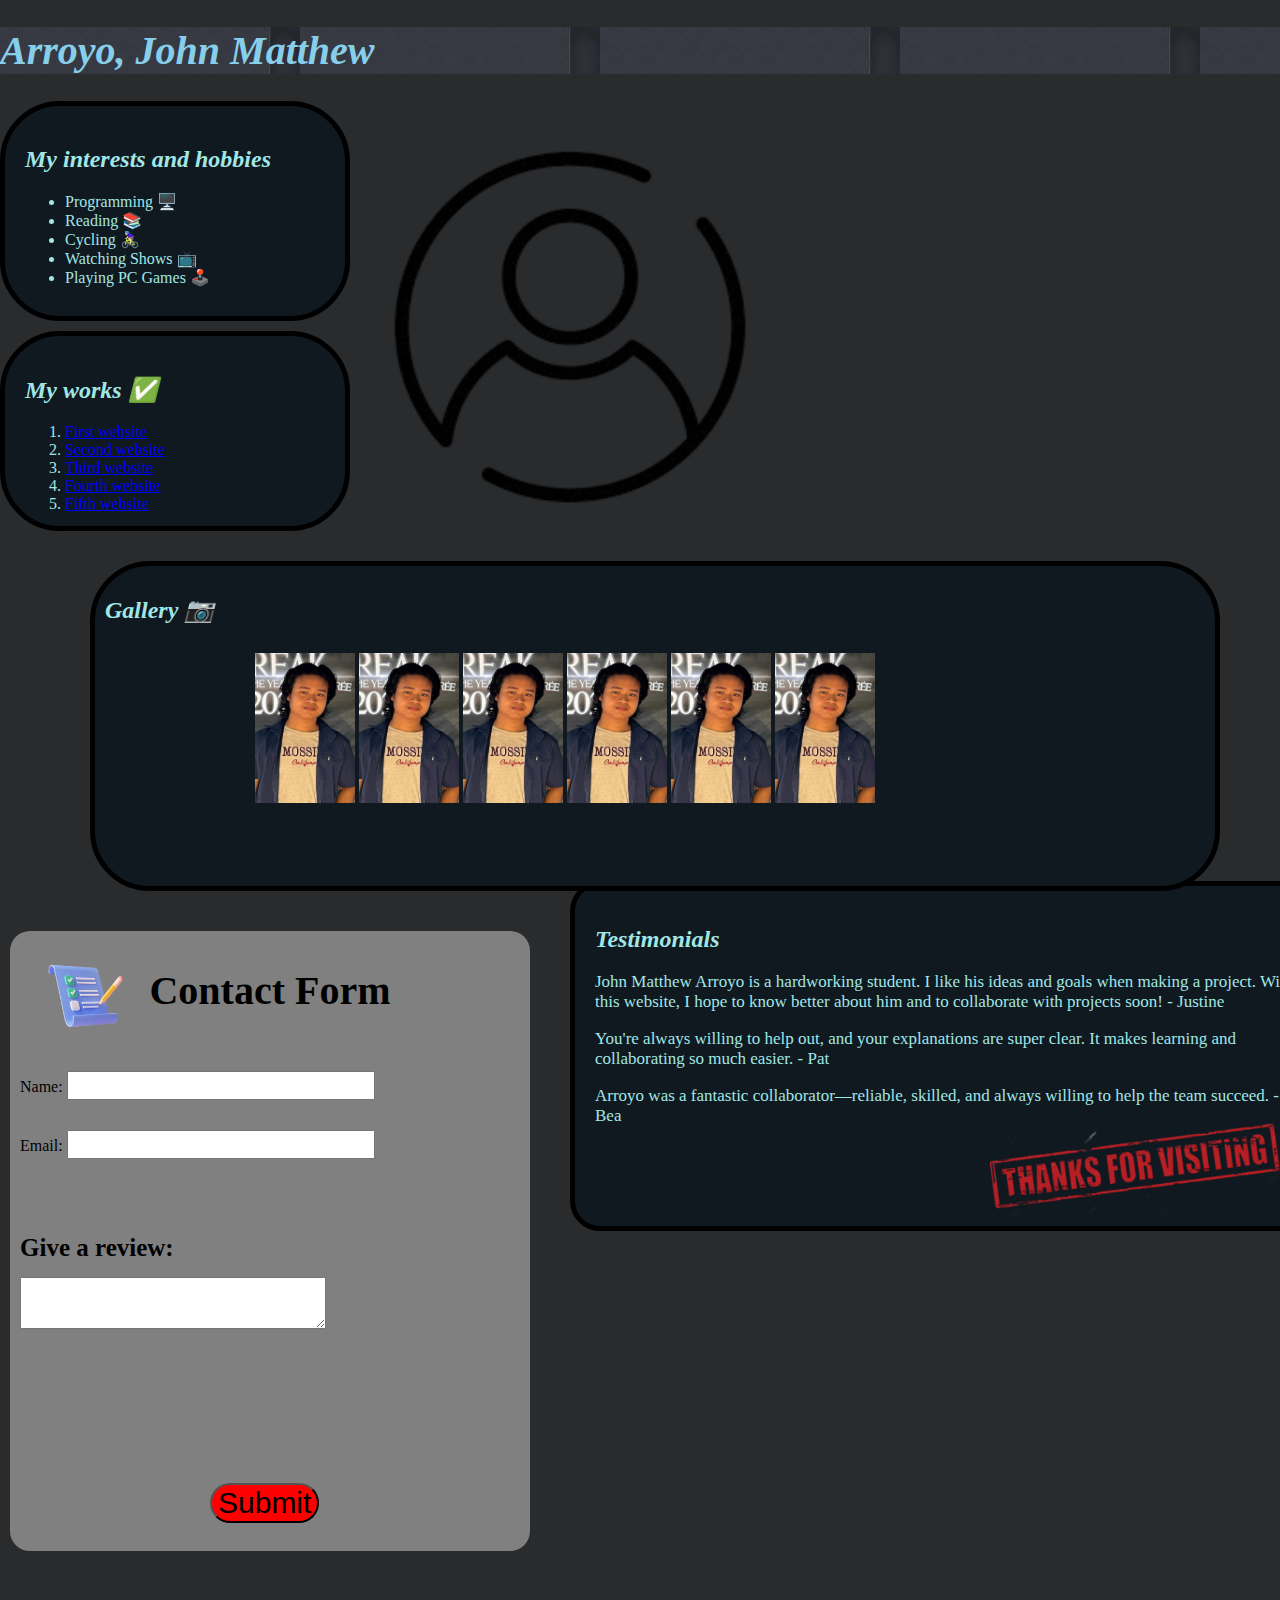
==== arroyo_johnmatthew/index.html @ e3a7ed2c "Add files from exercise 5." ====
<!DOCTYPE html>
<html>
  <head>
    <meta charset="UTF-8">
    <meta http-equiv="X-UA-Compatible" content="IE=edge">
    <meta name="viewport" content="width=device-width, initial-scale=1.0">
    <title>Arroyo John Matthew Page</title>
    <link href="style.css" rel="stylesheet"/>
    <link href="form_style.css" rel="stylesheet"/>
    <link
      href="https://fonts.googleapis.com
      /css2?family=Press+Start+2P&display=swap"
      rel="stylesheet"
    />
  </head>
  <body>
    <div id="main">
      <div>
        <h1 id="name"><strong>Arroyo, John Matthew</strong></h1>
      </div>
      <div id="hobbies">
        <h2>My interests and hobbies</h2>
        <ul>
          <li>Programming 🖥️</li>
          <li>Reading 📚</li>
          <li>Cycling 🚴🏻‍♀️</li>
          <li>Watching Shows 📺</li>
          <li>Playing PC Games 🕹️</li>
        </ul>
      </div>
      <div id="works">
        <h2>My works ✅</h2>
        <ol>
          <li>
            <a href="./web/first.html" class="web-link">
              First website
            </a>
          </li>
          <li>
            <a href="./web/second.html" class="web-link">
              Second website
            </a>
          </li>
          <li>
            <a href="./web/third.html" class="web-link">
              Third website
            </a>
          </li>
          <li>
            <a href="./web/fourth.html" class="web-link">
              Fourth website
            </a>
          </li>
          <li>
            <a href="./web/fifth.html" class="web-link">
            Fifth website
            </a>
          </li>
        </ol>
      </div>
      <div id="testimonial">
        <h2>Testimonials</h2>
        <p> John Matthew Arroyo is a hardworking student. I like his ideas and 
            goals when making a project. With this website, I hope to know 
            better about him and to collaborate with projects soon! - Justine
        </p>
        <p>
          You're always willing to help out, and your explanations are super
          clear. It makes learning and collaborating so much easier. - Pat
        </p>
        <p>
          Arroyo was a fantastic collaborator—reliable, skilled, and always
          willing to help the team succeed. - Bea
        </p>
      </div>
      <div id="gallery">
        <h2>Gallery 📷</h2>
        <img src="./images/Matt.jpg" class="gallery-image-1" />
        <img src="./images/Matt.jpg" class="gallery-image-1" />
        <img src="./images/Matt.jpg" class="gallery-image-1" />
        <img src="./images/Matt.jpg" class="gallery-image-1" />
        <img src="./images/Matt.jpg" class="gallery-image-1" />
        <img src="./images/Matt.jpg" class="gallery-image-1" />
      </div>
      <div id="form">
        <h1>Contact Form</h1>
        <form>
          <div id="form_1">
            <label for="user">Name:</label>
            <input type="text" id="user" name="user">
          </div>
          <div id="form_2">
            <label for="email">Email:</label>
            <input type="email" id="email" name="email">
          </div>
          <div id="form_3">
            <h3>Give a review:</h3>
            <label for="review"></label>
            <textarea id="review" name="review"></textarea>
          </div>
          <button type="button" id="button">Submit</button>
        </form>
      </div>
    </div>
  </body>
</html>
---- arroyo_johnmatthew/style.css ----
h2 {
  font-style: italic;
}

#works {
  border-radius: 60px;
  background: #101820ff;
  height: 150px;
  padding: 20px;
  width: 250px;
  border: 5px solid black;
  color:#A0E7E5;
}

#gallery {
  position: relative;
  bottom: 350px;
  left: 220px;
  height: 10px;
  width: 20px;
  background: #101820ff;
  border-radius: 60px;
  padding: 40px;
  width: 800px;
  height: 380px;
  background: #101820ff;
  color:#A0E7E5;
  border: 5px solid black;
}

.gallery-image-1 {
  height: 150px;
  width: 100px;
  position: relative;
  left: 80px;
  top: 50px;
}

#name {
  color:#87CEEB;
  font-style: italic;
  font-weight: bolder;
  font-size: 30px;
  background: url("./images/404.jpg");
}

#hobbies {
  border-radius: 60px;
  padding: 20px;
  width: 300px;
  height: 170px;
  background: #101820ff;
  color: #A0E7E5;
  border: 5px solid black;
  margin-bottom: 10px;
  list-style: none;
}

#main {
  background: #2a2b2dff;
  background-image: url(./images/profile.png);
  background-repeat: no-repeat;
  background-position: 370px 100px;
  background-size: 400px;
}

.web-link {
  color: blue;
}

#testimonial {
  position: relative;
  bottom: 405px;
  left: 820px;
  border-radius: 60px;
  padding: 20px;
  width: 300px;
  height: 170px;
  background: #101820ff;
  color: #A0E7E5;
  border: 5px solid black;
  width: 470px;
  height: 400px;
  background-image: url(./images/appreciation.png);
  background-repeat: no-repeat;
  background-size: 400px;
  background-position: 50px 260px;
}

body {
  margin: 0;
  background: #2a2b2dff;
}

#contact_form {
  border-radius: 60px;
  background: #101820ff;
  height: 90px;
  width: 300px;
  border: 5px solid black;
  color:#A0E7E5;
  position: relative;
  bottom: 925px;
  left: 400px;
  text-align: center;
}

@media(min-width: 320px) {
  #hobbies {
    width: auto;
  }

  #gallery {
    position: relative;
    bottom: 320px;
    left: 10px;
    background: #101820ff;
    border-radius: 60px;
    padding: 10px;
    width: 360px;
    height: 300px;
    background: #101820ff;
    color:#A0E7E5;
    border: 5px solid black;
  }

  .gallery-image-1 {
    height: 90px;
    width: 80px;
    position: relative;
    left: 30px;
    top: 10px;
  }

  #name {
    font-size: 20px;
  }

  #testimonial {
    position: relative;
    top: 350px;
    left: 50px;
    border-radius: 30px;
    padding: 10px;
    width: 30px;
    height: 10px;
    background: #101820ff;
    color: #A0E7E5;
    border: 5px solid black;
    width: 250px;
    height: 300px;
    background-image: url(./images/appreciation.png);
    background-repeat: no-repeat;
    background-size: 150px;
    background-position: 50px 260px;
  }

  #testimonial > p {
    font-size: 13px;
  }
}

@media (min-width: 426px) and (max-width: 768px) {
  #hobbies {
    border-radius: 60px;
    padding: 20px;
    width: 360px;
    height: 170px;
    background: #101820ff;
    color: #A0E7E5;
    border: 5px solid black;
    margin-bottom: 10px;
    list-style: none;
  }

  #testimonial {
    position: relative;
    left: 450px;
  }

  #form {
    background-color: gray;
    border-radius: 20px;
    padding: 10px;
    width: 300px;
    position: relative;
    bottom: 280px;
    left: 10px;
  }

  #button {
    border-radius: 20px;
    position: relative;
    left: 120px;
    top: 8px;
    background-color: red;
  }
}

@media (min-width: 769px) and (max-width: 1024px) {
  #hobbies {
    width: 300px;
    font-size: 16px;
  }

  #works {
    width: 300px;
    font-size: 16px;
  }

  #testimonial {
    position: relative;
    left: 570px;
    top: 370px;
    width: 400px;
  }

  #testimonial > p {
    font-size: 17px;
  }

  #gallery {
    width: 900px;
    position: relative;
    left: 50px;
  }

  .gallery-image-1 {
    height: 150px;
    width: 100px;
    position: relative;
    left: 150px;
  }

  #name {
    font-size: 40px;
  }

  #form {
    background-color: gray;
    border-radius: 20px;
    padding: 10px;
    width: 500px;
    position: relative;
    bottom: 280px;
    left: 10px;
    background-image: url(./images/form.png);
    background-repeat: no-repeat;
    background-size: 150px;
    background-position: 2px 2px;
  }

  #form > h1 {
    font-size: 40px;
    text-align: center;
  }

  #button {
    border-radius: 20px;
    position: relative;
    left: 220px;
    top: 8px;
    background-color: red;
    font-size: 20px;
  }

  input[type=text], input[type=email] {
    font-size: 20px;
  }

  #review {
    font-size: 20px;
  }
}

@media (min-width: 1025px) {
  #hobbies {
    width: 300px;
    font-size: 16px;
  }

  #works {
    width: 300px;
    font-size: 16px;
  }

  #testimonial {
    padding: 20px;
    position: relative;
    left: 570px;
    width: 700px;
    background-size: 300px;
    background-position: 410px 200px; 
  }

  #testimonial > p {
    font-size: 17px;
  }

  #gallery {
    width: 1100px;
    position: relative;
    left: 90px;
  }

  .gallery-image-1 {
    height: 150px;
    width: 100px;
    position: relative;
    left: 150px;
  }

  #name {
    font-size: 40px;
  }

  #form {
    background-color: gray;
    border-radius: 20px;
    padding: 10px;
    width: 500px;
    height: 600px;
    position: relative;
    bottom: 280px;
    left: 10px;
    background-image: url(./images/form.png);
    background-repeat: no-repeat;
    background-size: 150px;
    background-position: 2px 2px;
  }

  #form > h1 {
    font-size: 40px;
    text-align: center;
  }

  #button {
    border-radius: 20px;
    position: relative;
    left: 190px;
    top: 150px;
    background-color: red;
    font-size: 30px;
  }

  input[type=text], input[type=email] {
    font-size: 20px;
    width: 300px;
    margin-top: 30px;
  }

  #review {
    font-size: 20px;
    margin-top: 40px;
    width: 300px;
  }

  #form_3 > h3 {
    font-size: 25px;
    position: relative;
    top: 50px;
  } 
}
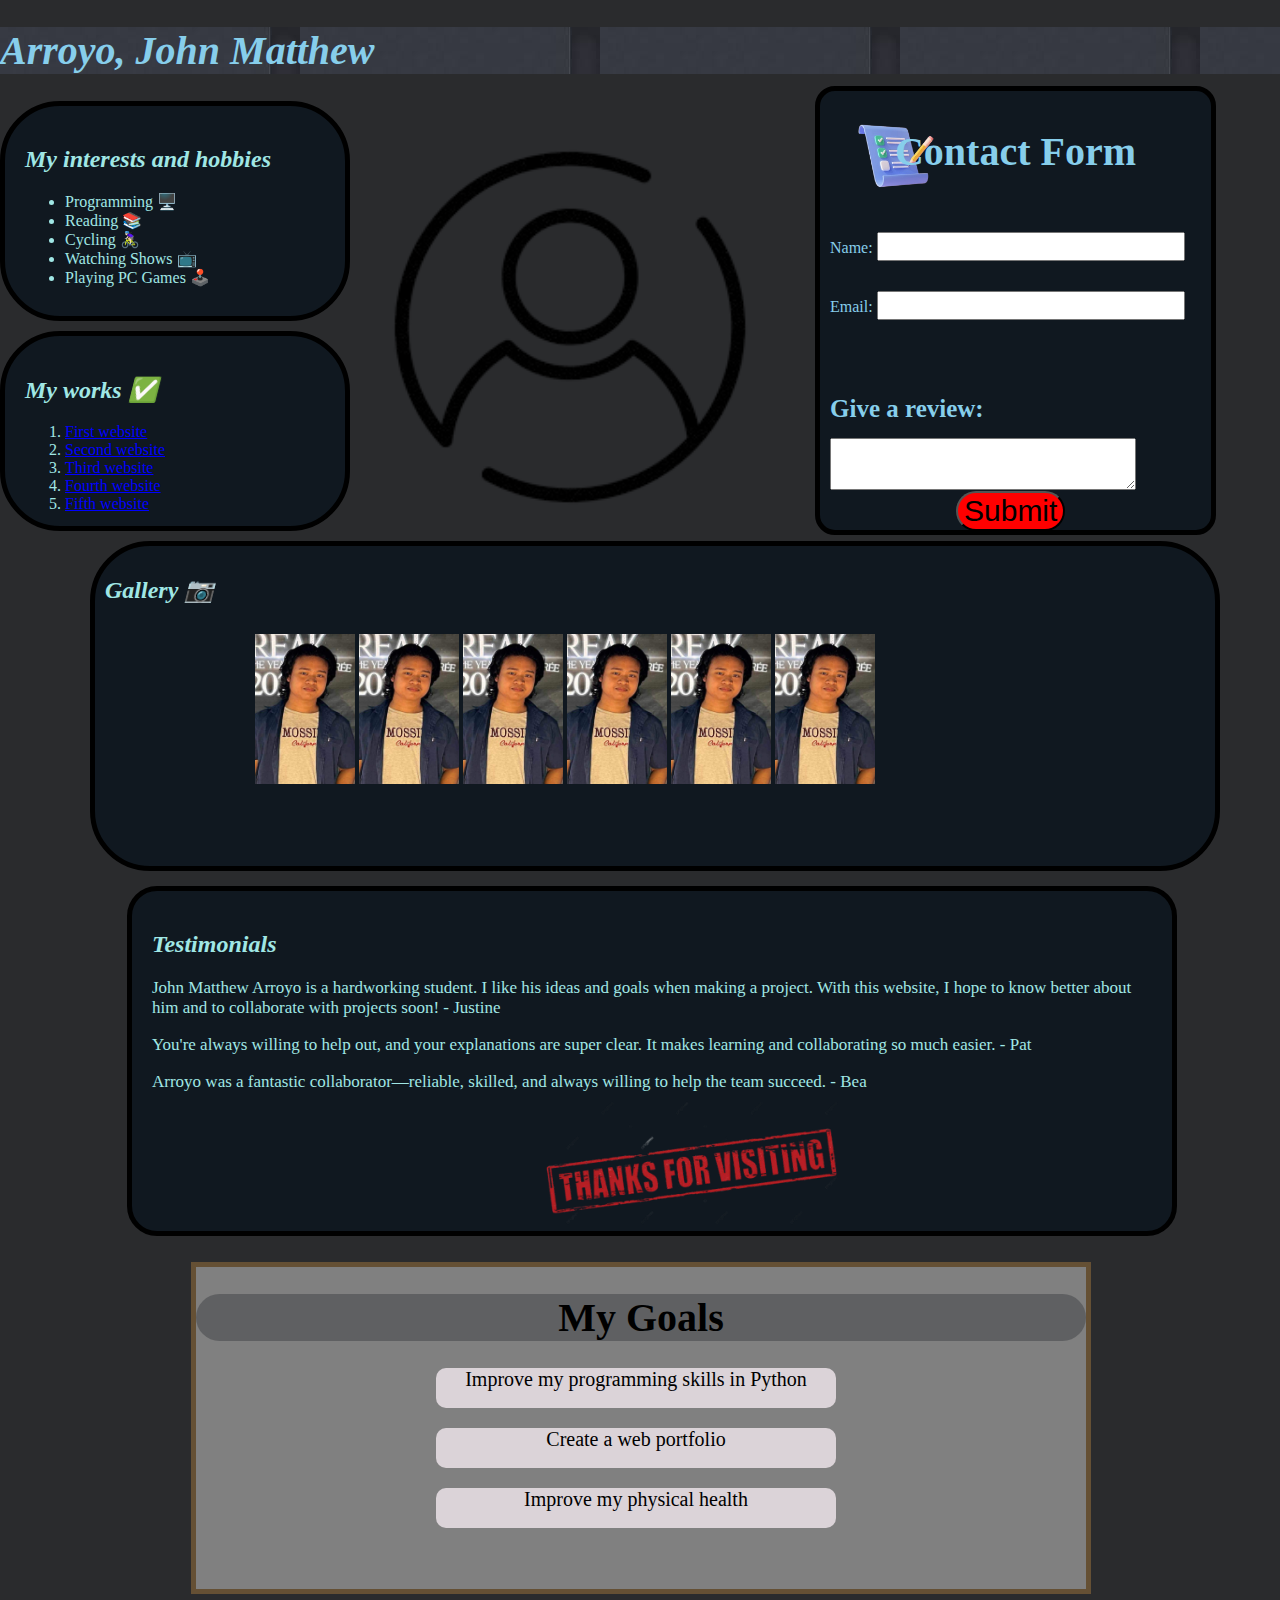
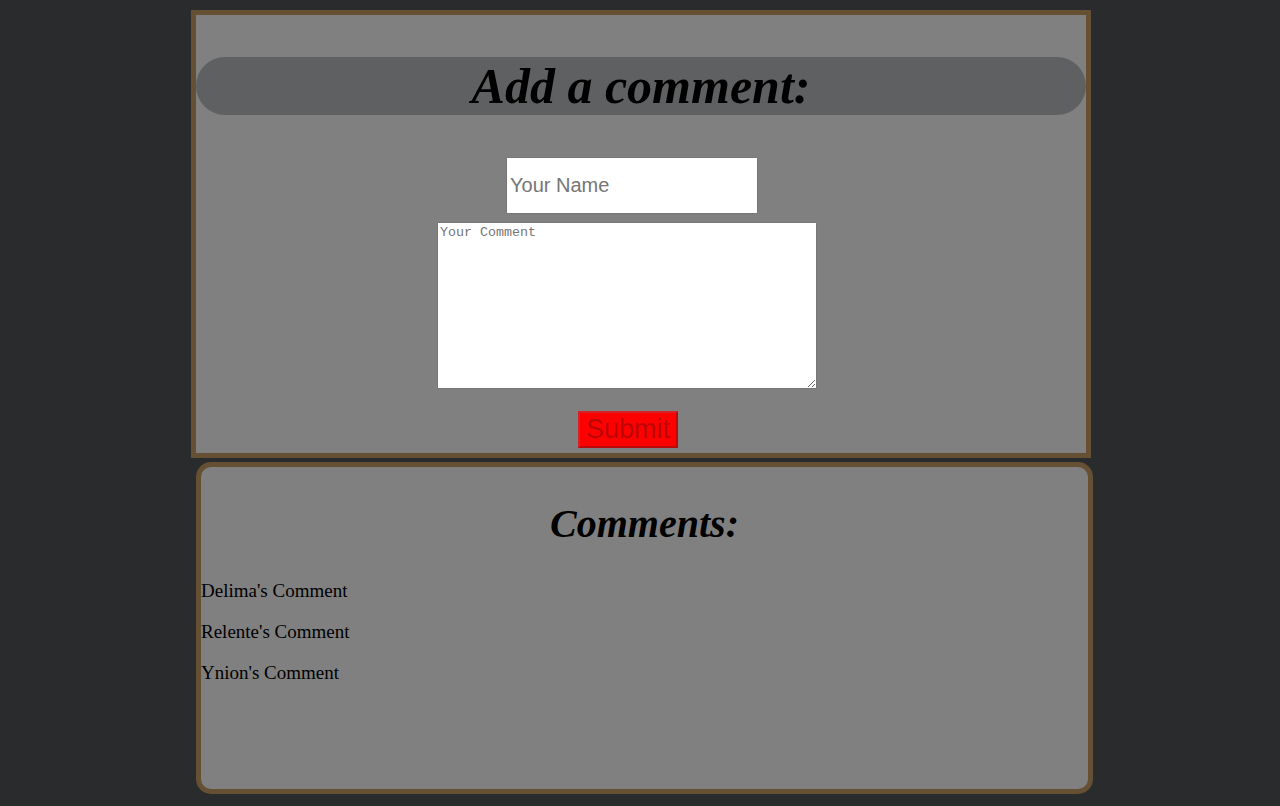
==== commit 75305bf7: "add "My Goals" in arroyo_johnmatthew" ====
--- a/arroyo_johnmatthew/index.html
+++ b/arroyo_johnmatthew/index.html
@@ -101,6 +101,50 @@
           <button type="button" id="button">Submit</button>
         </form>
       </div>
+      <div id="goal_container">
+        <div class="my-goal">
+          <h1>My Goals</h1>
+          <div class="goal-text">
+            <p>Improve my programming skills in Python</p>
+          </div>
+          <div class="goal-text">
+            <p>Create a web portfolio</p>
+          </div>
+          <div class="goal-text">
+            <p>Improve my physical health</p>
+          </div>
+        </div>
+        <div class="add-comment">
+          <h2>Add a comment:</h2>
+          <form>
+            <label for="user_name"></label>
+            <input type="text" 
+              id="user_name" 
+              name="user_name" 
+              placeholder="Your Name"
+              required
+              onInput="buttonEnabler()"/>
+            <textarea
+              id="user_comment"
+              name="user_comment"
+              placeholder="Your Comment"
+              required
+              onInput="buttonEnabler()"
+            ></textarea>
+            <button type="button" id="comment_button" disabled>Submit</button>
+            <script src="script.js"></script>
+          </form>
+          <div id="comment_container">
+            <h2>Comments:</h2>
+            <!--TODO Delima: Add comment-->
+            <p>Delima's Comment</p>
+            <!--TODO Relente: Add comment-->
+            <p>Relente's Comment</p>
+            <!--TODO Ynion: Add comment-->
+            <p>Ynion's Comment</p>
+          </div>
+        </div>
+      </div>
     </div>
   </body>
 </html>
--- a/arroyo_johnmatthew/style.css
+++ b/arroyo_johnmatthew/style.css
@@ -90,6 +90,7 @@
 body {
   margin: 0;
   background: #2a2b2dff;
+  height: 200vh;
 }
 
 #contact_form {
@@ -158,13 +159,169 @@
   #testimonial > p {
     font-size: 13px;
   }
+  
+  #form {
+    background-color: gray;
+    position: absolute;
+    width: 382px;
+    top: 1170px;
+    left: 3px;
+    border: 5px solid black;
+  }
+
+  #button {
+    background-color: red;
+  }
+
+  #goal_container {
+    display: grid;
+    grid-template-columns: repeat(4, 100px);
+    grid-template-rows: repeat(10 , 100px);
+    grid-row-gap: 1em;
+    position: absolute;
+    top: 1440px;
+  }
+
+  .my-goal {
+    grid-column: 1 / 5;
+    grid-row: 1 / 4;
+    font-size: 20px;
+    text-align: center;
+    border: 5px solid #655034;
+    background-color: gray;
+  }
+
+  .my-goal > h1 {
+    background-color: #5F6062;
+    border-radius: 40px;
+  }
+
+  .goal-text {
+    background-color: #DBD3D8;
+    border-radius: 10px;
+    width: 390px;
+  }
+
+  .add-comment {
+    grid-column: 1 / 5;
+    grid-row: 4 / 8;
+    border: 5px solid #655034;
+    background-color: gray;
+  }
+
+  .add-comment > h2 {
+    text-align: center;
+  }
+
+  input#user_name {
+    width: 200px;
+    height: 20px;
+    position: absolute;
+    left: 94px;
+    top: 453px;
+  }
+
+  input#user_comment {
+    width: 200px;
+    height: 120px;
+    position: absolute;
+    text-align: center;
+    left: 95px;
+    top: 500px;
+  }
+
+  #comment_button {
+    position: absolute;
+    left: 159px;
+    top: 701px;
+    background-color: red;
+    font-size: 20px;
+  }
+
+  textarea#user_comment {
+    position: absolute;
+    left: 53px;
+    top: 500px;
+    width: 300px;
+    height: 128px;
+  }
+
+  #comment_container {
+    position: absolute;
+    top: 800px;
+    left: 5px;
+    width: 382px;
+    height: 239px;
+    background-color: gray;
+    border: 5px solid #655034;
+    border-radius: 15px;
+  }
+}
+
+@media (min-width: 321px) and (max-width: 375px) {
+  #form {
+    background-color: gray;
+    position: absolute;
+    width: 382px;
+    top: 1170px;
+    left: 3px;
+    border: 5px solid black;
+  }
+
+  #works {
+    border-radius: 60px;
+    background: #101820ff;
+    height: 150px;
+    padding: 20px;
+    width: 329px;
+    border: 5px solid black;
+    color: #A0E7E5;
+  }
+
+  #gallery {
+    position: relative;
+    bottom: 320px;
+    left: 0px;
+    border-radius: 60px;
+    padding: 10px;
+    width: 360px;
+    height: 300px;
+    background: #101820ff;
+    color: #A0E7E5;
+    border: 5px solid black;
+  }
+}
+
+@media (min-width: 376px) and (max-width: 425px) {
+  #form {
+    background-color: gray;
+    position: absolute;
+    width: 409px;
+    top: 1170px;
+    left: 3px;
+    border: 5px solid black;
+  }
+
+  #works {
+    border-radius: 60px;
+    background: #101820ff;
+    height: 150px;
+    padding: 20px;
+    width: 374px;
+    border: 5px solid black;
+    color: #A0E7E5;
+  }
+
+  #goal_container {
+    left: 14px;
+  }
 }
 
 @media (min-width: 426px) and (max-width: 768px) {
   #hobbies {
     border-radius: 60px;
     padding: 20px;
-    width: 360px;
+    width: 257px;
     height: 170px;
     background: #101820ff;
     color: #A0E7E5;
@@ -173,27 +330,109 @@
     list-style: none;
   }
 
+  #comment_container {
+    position: absolute;
+    top: 709px;
+    left: 5px;
+    width: 455px;
+    height: 239px;
+    background-color: gray;
+    border: 5px solid #655034;
+    border-radius: 15px;
+  }
+
   #testimonial {
-    position: relative;
-    left: 450px;
+    position: absolute;
+    top: 800px;
+    left: 0px;
+    width: 552px;
+  }
+
+  #testimonial > p {
+    font-size: 18px;
   }
 
   #form {
     background-color: gray;
+    position: absolute;
+    width: 500px;
+    top: 1135px;
+    left: 5px;
+    border: 5px solid black;
+    height: 321px;
     border-radius: 20px;
-    padding: 10px;
-    width: 300px;
-    position: relative;
-    bottom: 280px;
-    left: 10px;
+  }
+  
+  #button {
+    font-size: 30px;
+  }
+
+  #gallery {
+    position: absolute;
+    top: 497px;
+    left: 0px;
+    border-radius: 60px;
+    padding: 8px;
+    width: 541px;
+    height: 260px;
+    background: #101820ff;
+    color: #A0E7E5;
+    border: 5px solid black;
+  }
+
+  #gallery-image-1 {
+    height: 90px;
+    width: 30px;
+    position: relative;
+    left: 15px;
+    top: 10px;
   }
 
   #button {
     border-radius: 20px;
-    position: relative;
-    left: 120px;
-    top: 8px;
+    position: absolute;
+    left: 63px;
+    top: 290px;
     background-color: red;
+  }
+
+ #goal_container {
+    top: 1483px;
+    grid-row-gap: 0px;
+  }
+
+ #comment_button {
+  position: absolute;
+  top: 649px;
+  }
+
+ .add-comment > h2 {
+  text-align: center;
+  font-size: 30px;
+  background-color: #5F6062;
+  border-radius: 40px;
+  }
+
+  input#user_name {
+  width: 200px;
+  height: 20px;
+  position: absolute;
+  left: 95px;
+  top: 411px;
+  }
+
+  input#user_comment {
+    width: 200px;
+    height: 120px;
+    position: absolute;
+    text-align: center;
+    left: 95px;
+    top: 465px;
+  }
+
+  textarea#user_comment {
+    position: absolute;
+    top: 467px;
   }
 }
 
@@ -203,15 +442,35 @@
     font-size: 16px;
   }
 
+  #comment_container {
+    position: absolute;
+    top: 800px;
+    left: 5px;
+    width: 887px;
+    height: 322px;
+    background-color: gray;
+    border: 5px solid #655034;
+    border-radius: 15px;
+  }
+
+  #comment_container > h2 {
+    font-size: 40px;
+    text-align: center;
+  }
+
+  #comment_container > p {
+    font-size: 19px;
+  }
+
   #works {
     width: 300px;
     font-size: 16px;
   }
 
   #testimonial {
-    position: relative;
+    position: absolute;
     left: 570px;
-    top: 370px;
+    top: 893px;
     width: 400px;
   }
 
@@ -221,8 +480,9 @@
 
   #gallery {
     width: 900px;
-    position: relative;
-    left: 50px;
+    position: absolute;
+    left: 3px;
+    top: 546px;
   }
 
   .gallery-image-1 {
@@ -239,8 +499,176 @@
   #form {
     background-color: gray;
     border-radius: 20px;
+    padding: 6px;
+    width: 500px;
+    height: 300px;
+    position: absolute;
+    top: 895px;
+    left: 24px;
+    background-image: url(./images/form.png);
+    background-repeat: no-repeat;
+    background-size: 150px;
+    background-position: 2px 2px;
+  }
+
+  #form > h1 {
+    font-size: 40px;
+    text-align: center;
+  }
+
+  #button {
+    border-radius: 20px;
+    position: relative;
+    left: 220px;
+    top: 8px;
+    background-color: red;
+    font-size: 20px;
+  }
+
+  input[type=text], input[type=email] {
+    font-size: 20px;
+  }
+
+  #review {
+    font-size: 20px;
+  }
+
+  #goal_container {
+    top: 1262px;
+    left: 67px;
+    grid-template-columns: repeat(10, 100px);
+    grid-template-rows: repeat(10, 100px)
+  }
+
+  .my-goal {
+    grid-column: 1 / 10 ;
+  }
+
+  .goal-text {
+    width: 400px;
+    height: 40px;
+    font-size: 20px;
+    position: relative;
+    left: 240px;
+  }
+
+  .add-comment {
+    grid-column: 1 / 10;
+  } 
+
+  .add-comment > h2 {
+    font-size: 45px;
+    background-color: #5F6062;
+    border-radius: 40px;  
+  }
+
+  input#user_name {
+    width: 244px;
+    height: 51px;
+    position: absolute;
+    left: 315px;
+    top: 465px;
+  }
+
+  input#user_comment {
+    width: 386px;
+    height: 177px;
+    position: absolute;
+    text-align: center;
+    left: 245px;
+    top: 531px;
+  }
+
+  #comment_button {
+    position: absolute;
+    left: 376px;
+    top: 727px;
+    background-color: red;
+    font-size: 32px;
+  }
+
+  textarea#user_comment {
+    position: absolute;
+    left: 246px;
+    top: 534px;
+    width: 374px;
+    height: 161px;
+  }
+}
+
+@media (min-width: 1025px) {
+  #hobbies {
+    width: 300px;
+    font-size: 16px;
+  }
+
+  #comment_container {
+    position: absolute;
+    top: 800px;
+    left: 5px;
+    width: 887px;
+    height: 322px;
+    background-color: gray;
+    border: 5px solid #655034;
+    border-radius: 15px;
+  }
+
+  #comment_container > h2 {
+    font-size: 40px;
+    text-align: center;
+  }
+
+  #comment_container > p {
+    font-size: 19px;
+  }
+
+  .add-comment > h2 {
+    font-size: 45px;
+    background-color: #5F6062;
+    border-radius: 40px;  
+  }
+
+  #works {
+    width: 300px;
+    font-size: 16px;
+  }
+
+  #testimonial {
+    padding: 20px;
+    position: relative;
+    left: 570px;
+    width: 700px;
+    background-size: 300px;
+    background-position: 410px 200px; 
+  }
+
+  #testimonial > p {
+    font-size: 17px;
+  }
+
+  #gallery {
+    width: 1100px;
+    position: relative;
+    left: 90px;
+  }
+
+  .gallery-image-1 {
+    height: 150px;
+    width: 100px;
+    position: relative;
+    left: 150px;
+  }
+
+  #name {
+    font-size: 40px;
+  }
+
+  #form {
+    background-color: gray;
+    border-radius: 20px;
     padding: 10px;
     width: 500px;
+    height: 600px;
     position: relative;
     bottom: 280px;
     left: 10px;
@@ -258,71 +686,46 @@
   #button {
     border-radius: 20px;
     position: relative;
-    left: 220px;
-    top: 8px;
+    left: 190px;
+    top: 150px;
     background-color: red;
-    font-size: 20px;
+    font-size: 30px;
   }
 
   input[type=text], input[type=email] {
     font-size: 20px;
+    width: 300px;
+    margin-top: 30px;
   }
 
   #review {
     font-size: 20px;
-  }
-}
-
-@media (min-width: 1025px) {
-  #hobbies {
+    margin-top: 40px;
     width: 300px;
-    font-size: 16px;
-  }
-
-  #works {
-    width: 300px;
-    font-size: 16px;
-  }
-
-  #testimonial {
-    padding: 20px;
-    position: relative;
-    left: 570px;
-    width: 700px;
-    background-size: 300px;
-    background-position: 410px 200px; 
-  }
-
-  #testimonial > p {
-    font-size: 17px;
-  }
+  }
+
+  #form_3 > h3 {
+    font-size: 25px;
+    position: relative;
+    top: 50px;
+  } 
 
   #gallery {
     width: 1100px;
-    position: relative;
+    position: absolute;
     left: 90px;
-  }
-
-  .gallery-image-1 {
-    height: 150px;
-    width: 100px;
-    position: relative;
-    left: 150px;
-  }
-
-  #name {
-    font-size: 40px;
+    top: 541px;
   }
 
   #form {
-    background-color: gray;
+    background-color: #101820ff;;
     border-radius: 20px;
     padding: 10px;
-    width: 500px;
-    height: 600px;
-    position: relative;
-    bottom: 280px;
-    left: 10px;
+    width: 371px;
+    height: 419px;
+    position: absolute;
+    top: 86px;
+    left: 815px;
     background-image: url(./images/form.png);
     background-repeat: no-repeat;
     background-size: 150px;
@@ -330,38 +733,102 @@
   }
 
   #form > h1 {
-    font-size: 40px;
-    text-align: center;
+    color:#87CEEB;
+  }
+
+  #form_1 {
+    color: #87CEEB;
+  }
+
+  #form_2 {
+    color: #87CEEB;
+  }
+
+  #form_3 {
+    color: #87CEEB;
   }
 
   #button {
     border-radius: 20px;
-    position: relative;
-    left: 190px;
-    top: 150px;
+    position: absolute;
+    left: 136px;
+    top: 400px;
     background-color: red;
     font-size: 30px;
   }
 
-  input[type=text], input[type=email] {
-    font-size: 20px;
-    width: 300px;
-    margin-top: 30px;
-  }
-
-  #review {
-    font-size: 20px;
-    margin-top: 40px;
-    width: 300px;
-  }
-
-  #form_3 > h3 {
-    font-size: 25px;
-    position: relative;
-    top: 50px;
+  #testimonial {
+    padding: 20px;
+    position: absolute;
+    left: 127px;
+    width: 1000px;
+    background-size: 300px;
+    background-position: 410px 200px;
+    top: 886px;
+  }
+
+  #goal_container {
+    top: 1262px;
+    left: 191px;
+    grid-template-columns: repeat(10, 100px);
+    grid-template-rows: repeat(10, 100px)
+  }
+
+  .my-goal {
+    grid-column: 1 / 10 ;
+  }
+
+  .goal-text {
+    width: 400px;
+    height: 40px;
+    font-size: 20px;
+    position: relative;
+    left: 240px;
+  }
+
+  .add-comment {
+    grid-column: 1 / 10;
   } 
-}
-
-
-
-
+
+  .add-comment > h2 {
+    font-size: 50px;  
+  }
+
+  input#user_name {
+    width: 244px;
+    height: 51px;
+    position: absolute;
+    left: 315px;
+    top: 465px;
+  }
+
+  input#user_comment {
+    width: 386px;
+    height: 177px;
+    position: absolute;
+    text-align: center;
+    left: 245px;
+    top: 531px;
+  }
+
+  #comment_button {
+    position: absolute;
+    left: 387px;
+    top: 749px;
+    background-color: red;
+    font-size: 27px;
+  }
+
+  textarea#user_comment {
+    position: absolute;
+    left: 246px;
+    top: 560px;
+    width: 374px;
+    height: 161px;
+  }
+}
+
+
+
+
+
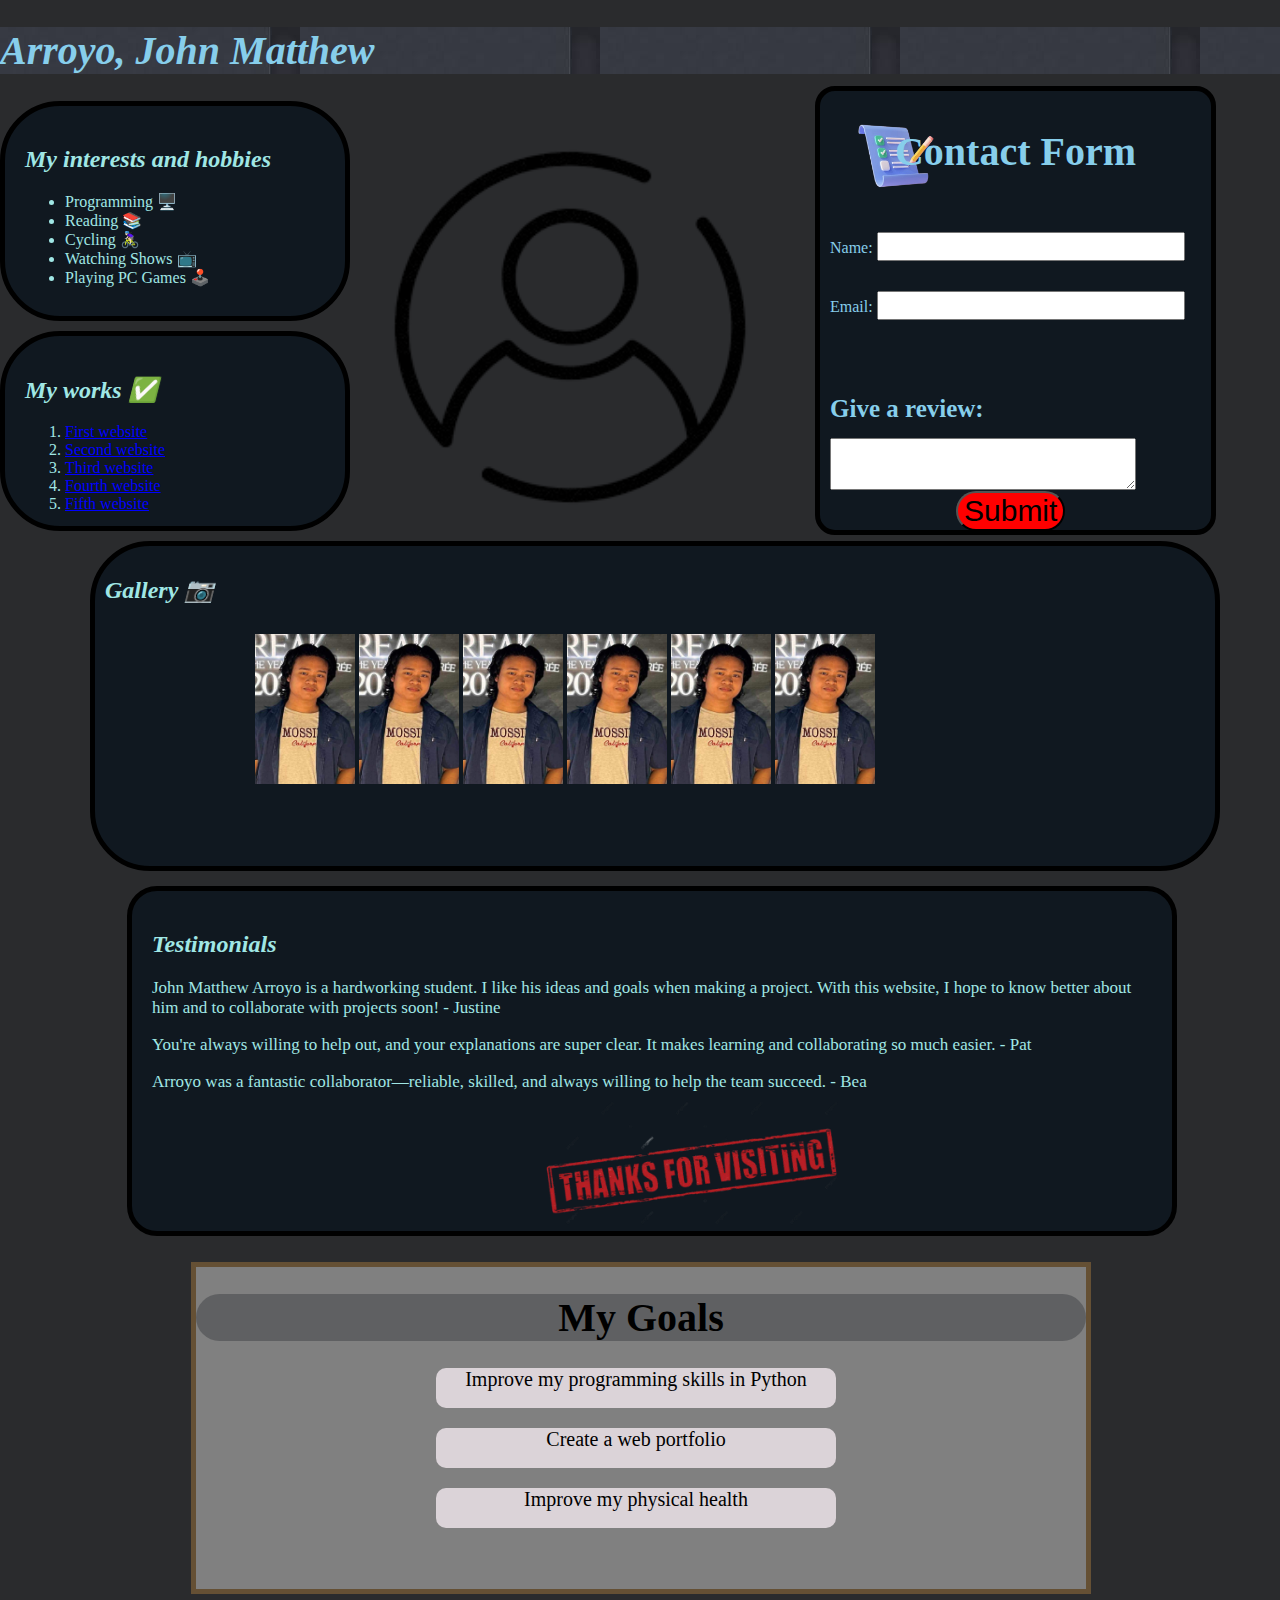
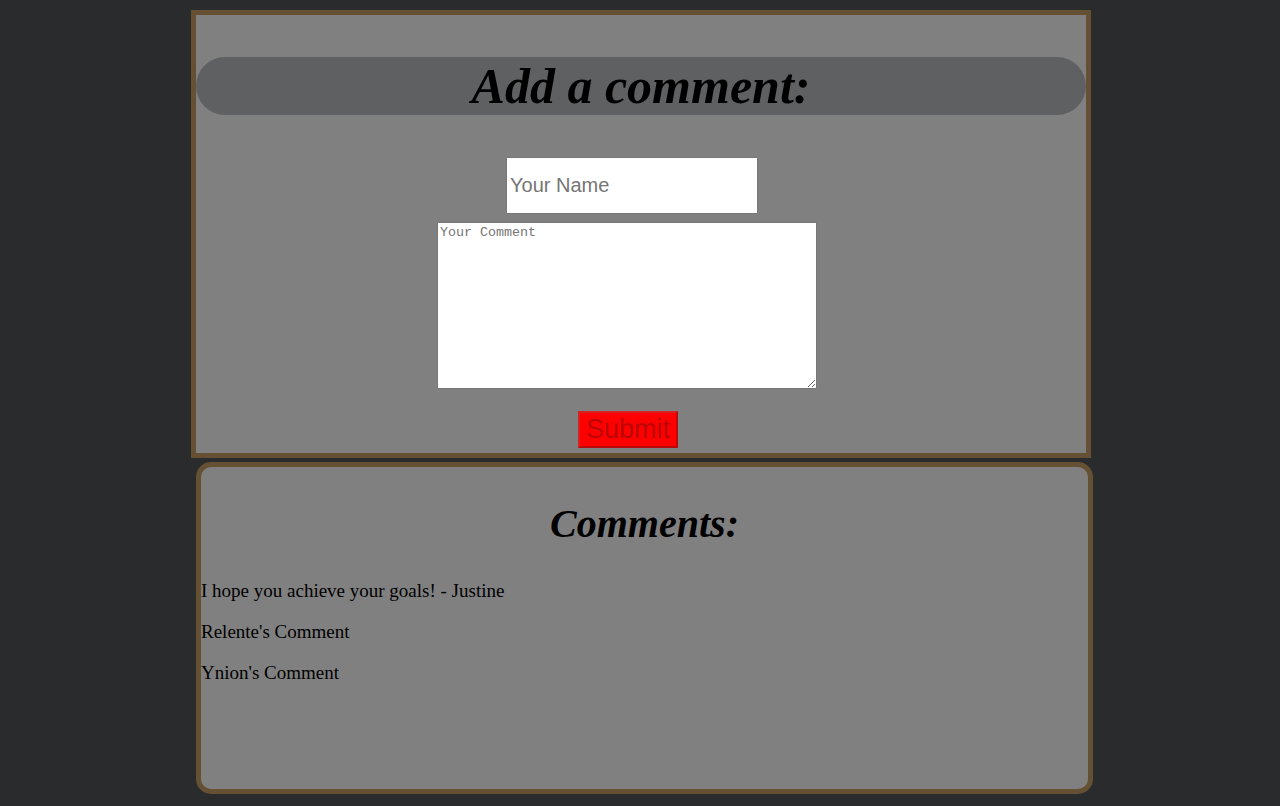
==== commit 22dd9e1e: "Add comments to teammates." ====
--- a/arroyo_johnmatthew/index.html
+++ b/arroyo_johnmatthew/index.html
@@ -137,7 +137,7 @@
           <div id="comment_container">
             <h2>Comments:</h2>
             <!--TODO Delima: Add comment-->
-            <p>Delima's Comment</p>
+            <p>I hope you achieve your goals! - Justine</p>
             <!--TODO Relente: Add comment-->
             <p>Relente's Comment</p>
             <!--TODO Ynion: Add comment-->
--- a/arroyo_johnmatthew/style.css
+++ b/arroyo_johnmatthew/style.css
@@ -380,14 +380,6 @@
     border: 5px solid black;
   }
 
-  #gallery-image-1 {
-    height: 90px;
-    width: 30px;
-    position: relative;
-    left: 15px;
-    top: 10px;
-  }
-
   #button {
     border-radius: 20px;
     position: absolute;
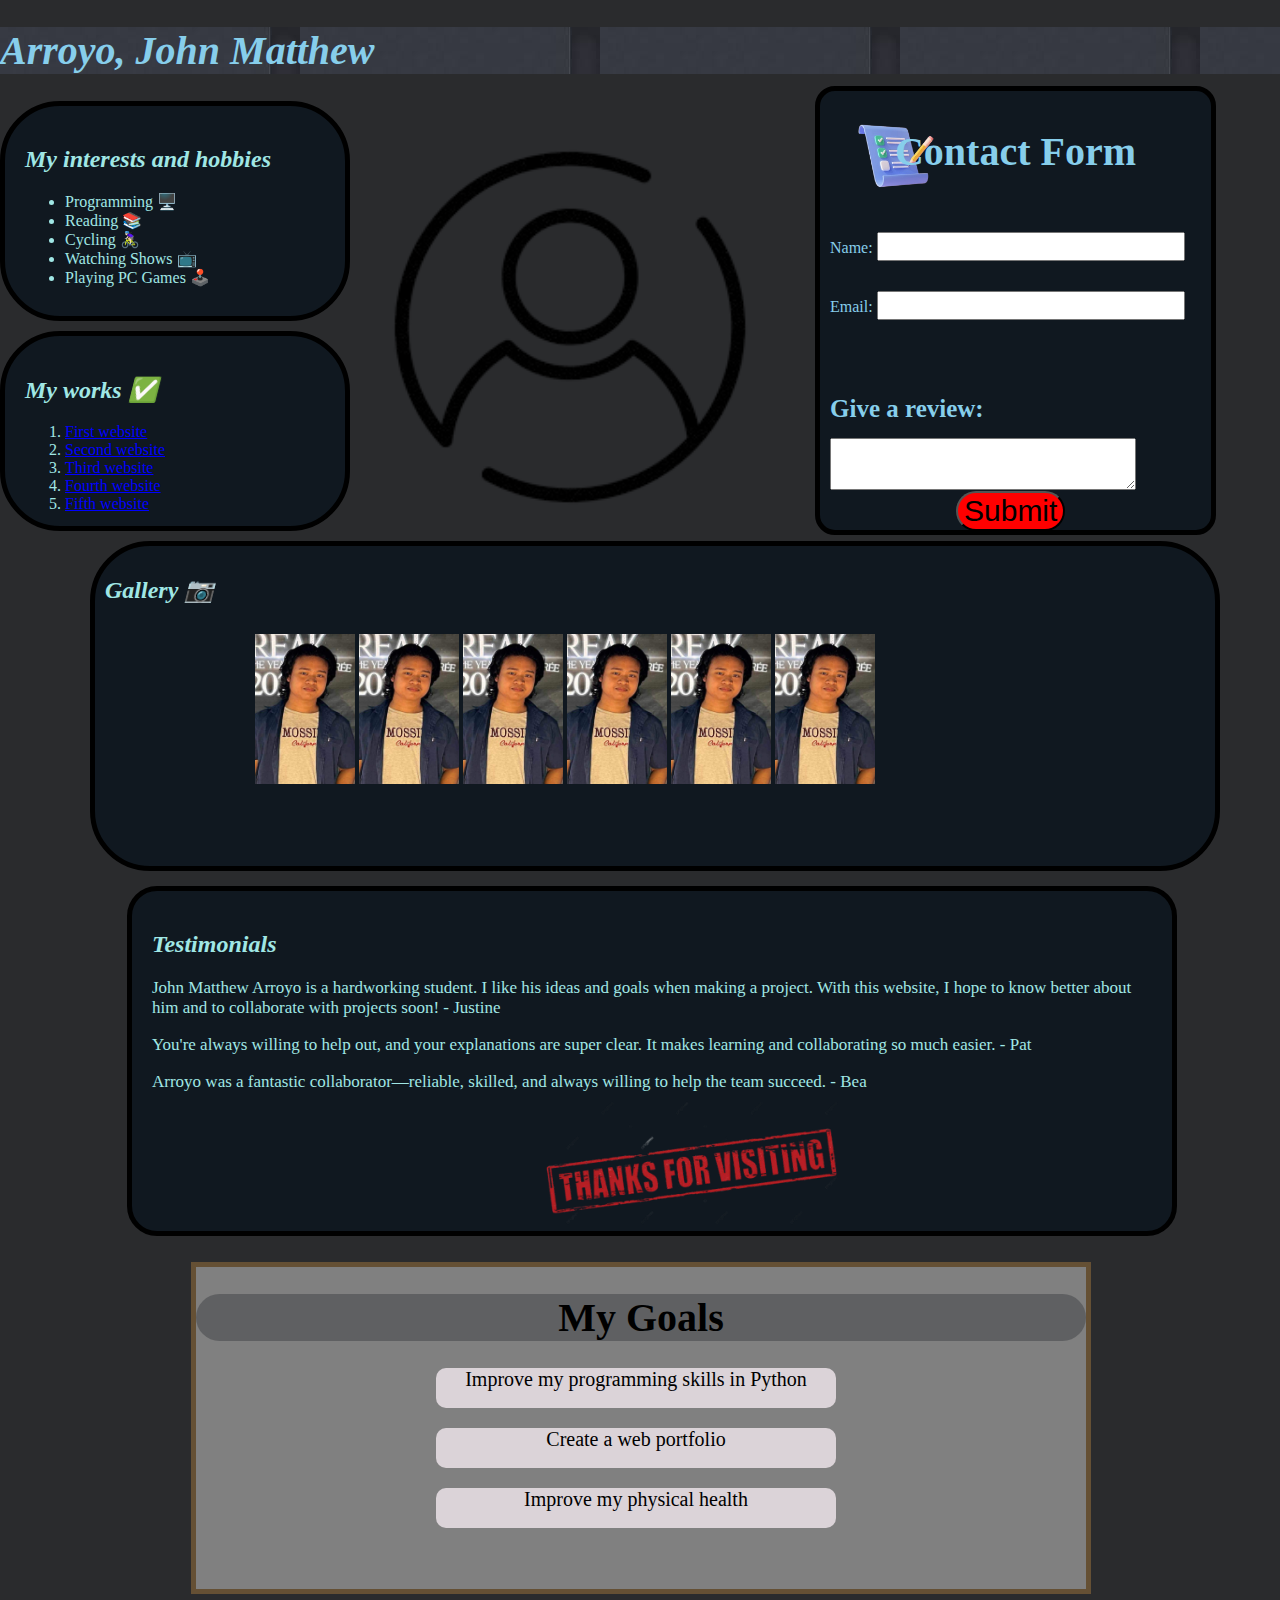
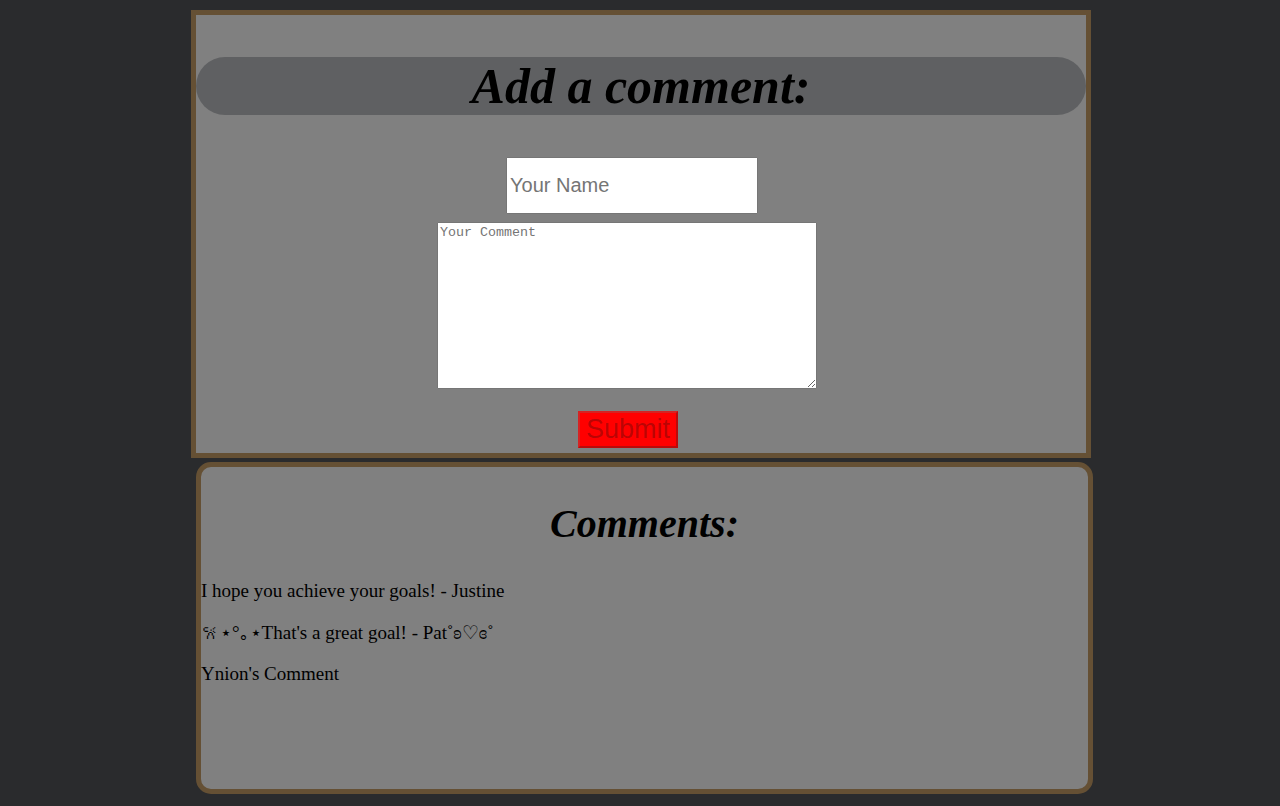
==== commit d108e092: "Add comments" ====
--- a/arroyo_johnmatthew/index.html
+++ b/arroyo_johnmatthew/index.html
@@ -1,12 +1,12 @@
 <!DOCTYPE html>
 <html>
   <head>
-    <meta charset="UTF-8">
-    <meta http-equiv="X-UA-Compatible" content="IE=edge">
-    <meta name="viewport" content="width=device-width, initial-scale=1.0">
+    <meta charset="UTF-8" />
+    <meta http-equiv="X-UA-Compatible" content="IE=edge" />
+    <meta name="viewport" content="width=device-width, initial-scale=1.0" />
     <title>Arroyo John Matthew Page</title>
-    <link href="style.css" rel="stylesheet"/>
-    <link href="form_style.css" rel="stylesheet"/>
+    <link href="style.css" rel="stylesheet" />
+    <link href="form_style.css" rel="stylesheet" />
     <link
       href="https://fonts.googleapis.com
       /css2?family=Press+Start+2P&display=swap"
@@ -32,37 +32,28 @@
         <h2>My works ✅</h2>
         <ol>
           <li>
-            <a href="./web/first.html" class="web-link">
-              First website
-            </a>
+            <a href="./web/first.html" class="web-link"> First website </a>
           </li>
           <li>
-            <a href="./web/second.html" class="web-link">
-              Second website
-            </a>
+            <a href="./web/second.html" class="web-link"> Second website </a>
           </li>
           <li>
-            <a href="./web/third.html" class="web-link">
-              Third website
-            </a>
+            <a href="./web/third.html" class="web-link"> Third website </a>
           </li>
           <li>
-            <a href="./web/fourth.html" class="web-link">
-              Fourth website
-            </a>
+            <a href="./web/fourth.html" class="web-link"> Fourth website </a>
           </li>
           <li>
-            <a href="./web/fifth.html" class="web-link">
-            Fifth website
-            </a>
+            <a href="./web/fifth.html" class="web-link"> Fifth website </a>
           </li>
         </ol>
       </div>
       <div id="testimonial">
         <h2>Testimonials</h2>
-        <p> John Matthew Arroyo is a hardworking student. I like his ideas and 
-            goals when making a project. With this website, I hope to know 
-            better about him and to collaborate with projects soon! - Justine
+        <p>
+          John Matthew Arroyo is a hardworking student. I like his ideas and
+          goals when making a project. With this website, I hope to know better
+          about him and to collaborate with projects soon! - Justine
         </p>
         <p>
           You're always willing to help out, and your explanations are super
@@ -87,11 +78,11 @@
         <form>
           <div id="form_1">
             <label for="user">Name:</label>
-            <input type="text" id="user" name="user">
+            <input type="text" id="user" name="user" />
           </div>
           <div id="form_2">
             <label for="email">Email:</label>
-            <input type="email" id="email" name="email">
+            <input type="email" id="email" name="email" />
           </div>
           <div id="form_3">
             <h3>Give a review:</h3>
@@ -118,12 +109,14 @@
           <h2>Add a comment:</h2>
           <form>
             <label for="user_name"></label>
-            <input type="text" 
-              id="user_name" 
-              name="user_name" 
+            <input
+              type="text"
+              id="user_name"
+              name="user_name"
               placeholder="Your Name"
               required
-              onInput="buttonEnabler()"/>
+              onInput="buttonEnabler()"
+            />
             <textarea
               id="user_comment"
               name="user_comment"
@@ -136,10 +129,8 @@
           </form>
           <div id="comment_container">
             <h2>Comments:</h2>
-            <!--TODO Delima: Add comment-->
             <p>I hope you achieve your goals! - Justine</p>
-            <!--TODO Relente: Add comment-->
-            <p>Relente's Comment</p>
+            <p>𐙚⋆°｡⋆That's a great goal! - Pat˚ʚ♡ɞ˚</p>
             <!--TODO Ynion: Add comment-->
             <p>Ynion's Comment</p>
           </div>
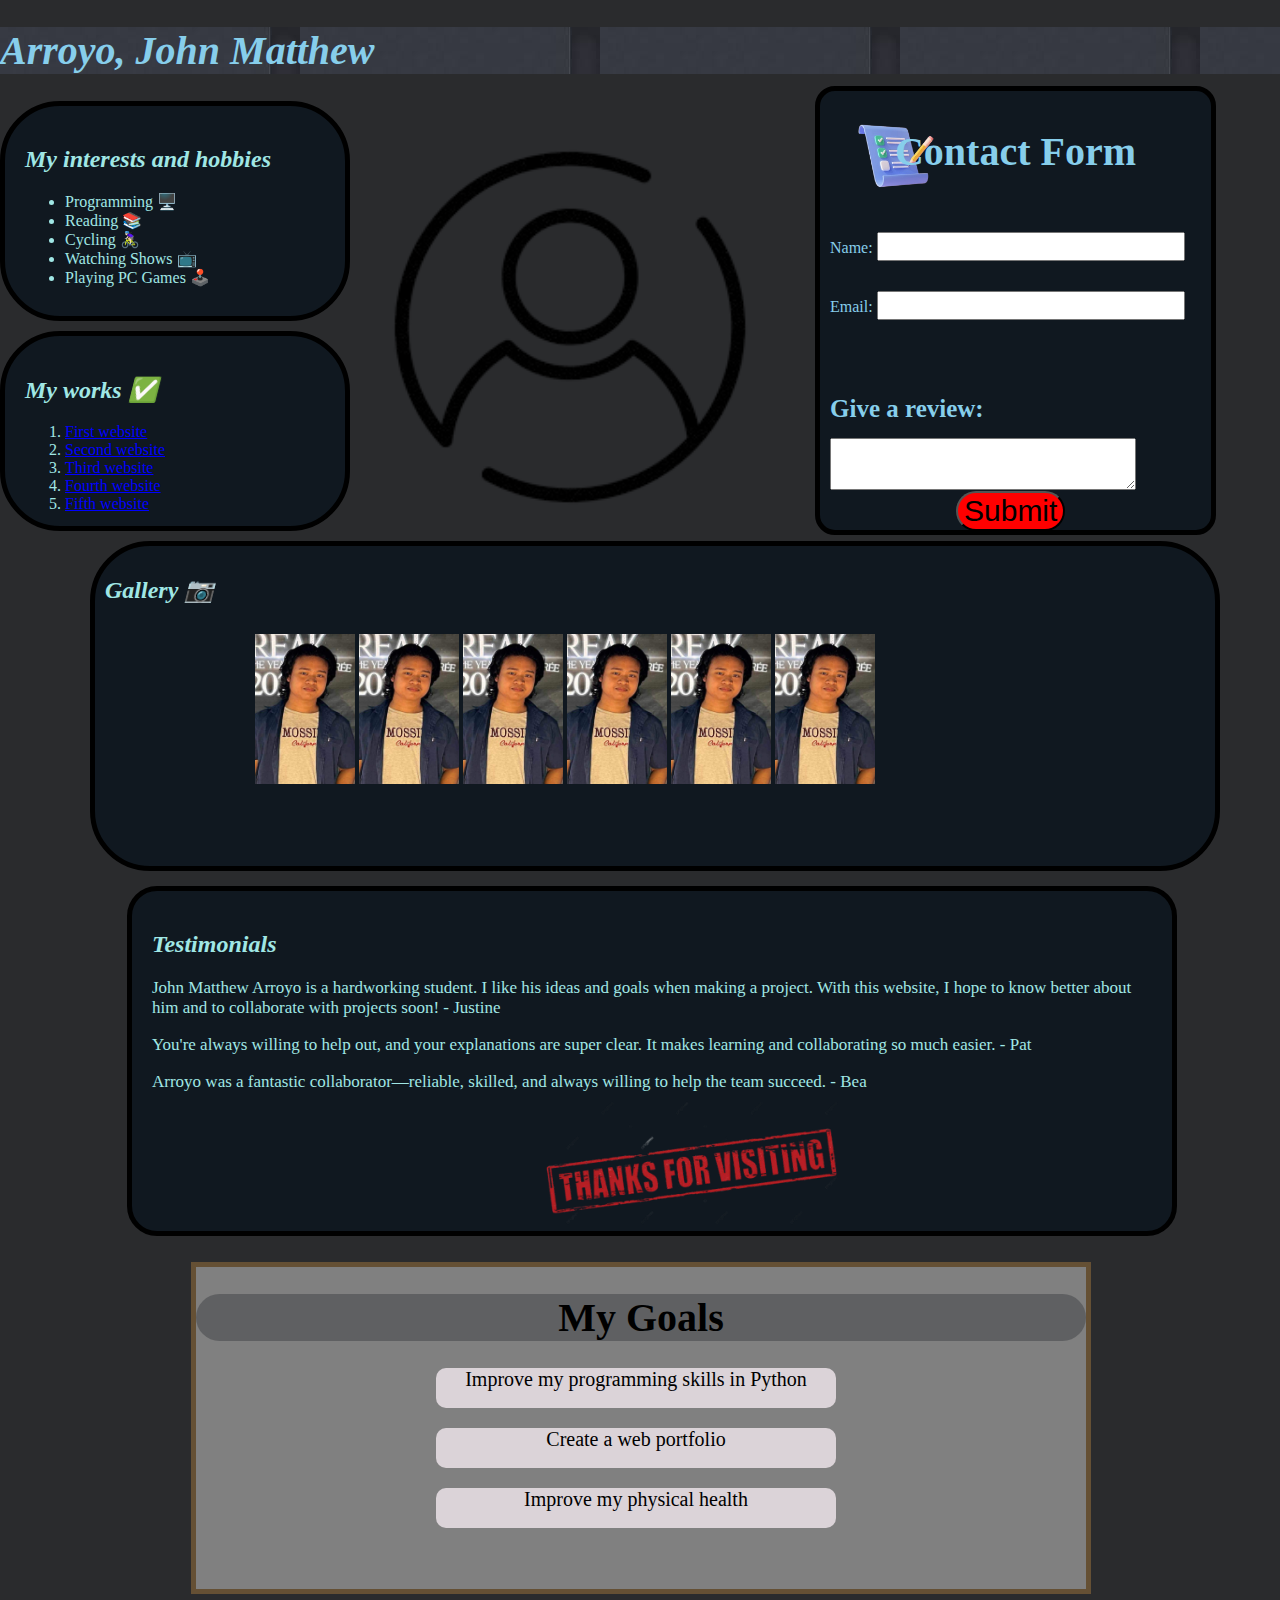
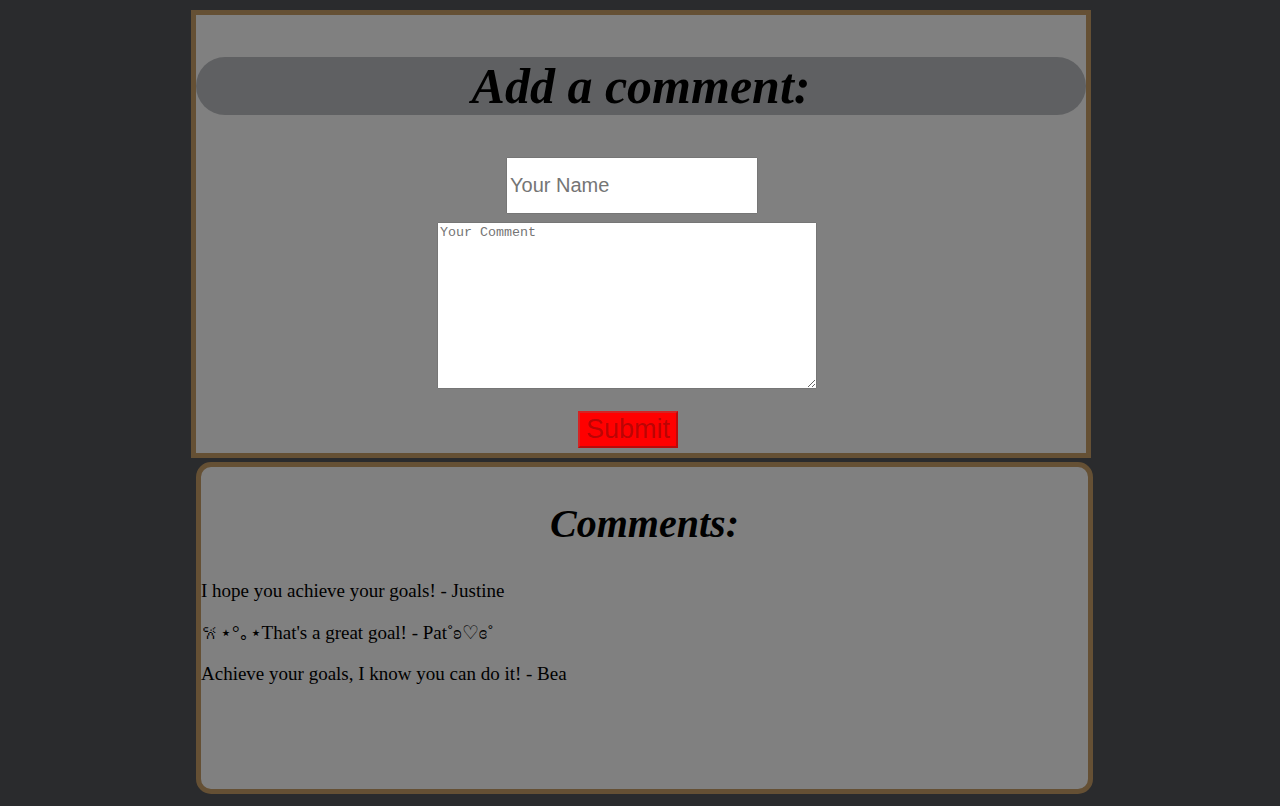
==== commit f6f6e4af: "Add comments to my teammates' code" ====
--- a/arroyo_johnmatthew/index.html
+++ b/arroyo_johnmatthew/index.html
@@ -131,8 +131,7 @@
             <h2>Comments:</h2>
             <p>I hope you achieve your goals! - Justine</p>
             <p>𐙚⋆°｡⋆That's a great goal! - Pat˚ʚ♡ɞ˚</p>
-            <!--TODO Ynion: Add comment-->
-            <p>Ynion's Comment</p>
+            <p>Achieve your goals, I know you can do it! - Bea</p>
           </div>
         </div>
       </div>
